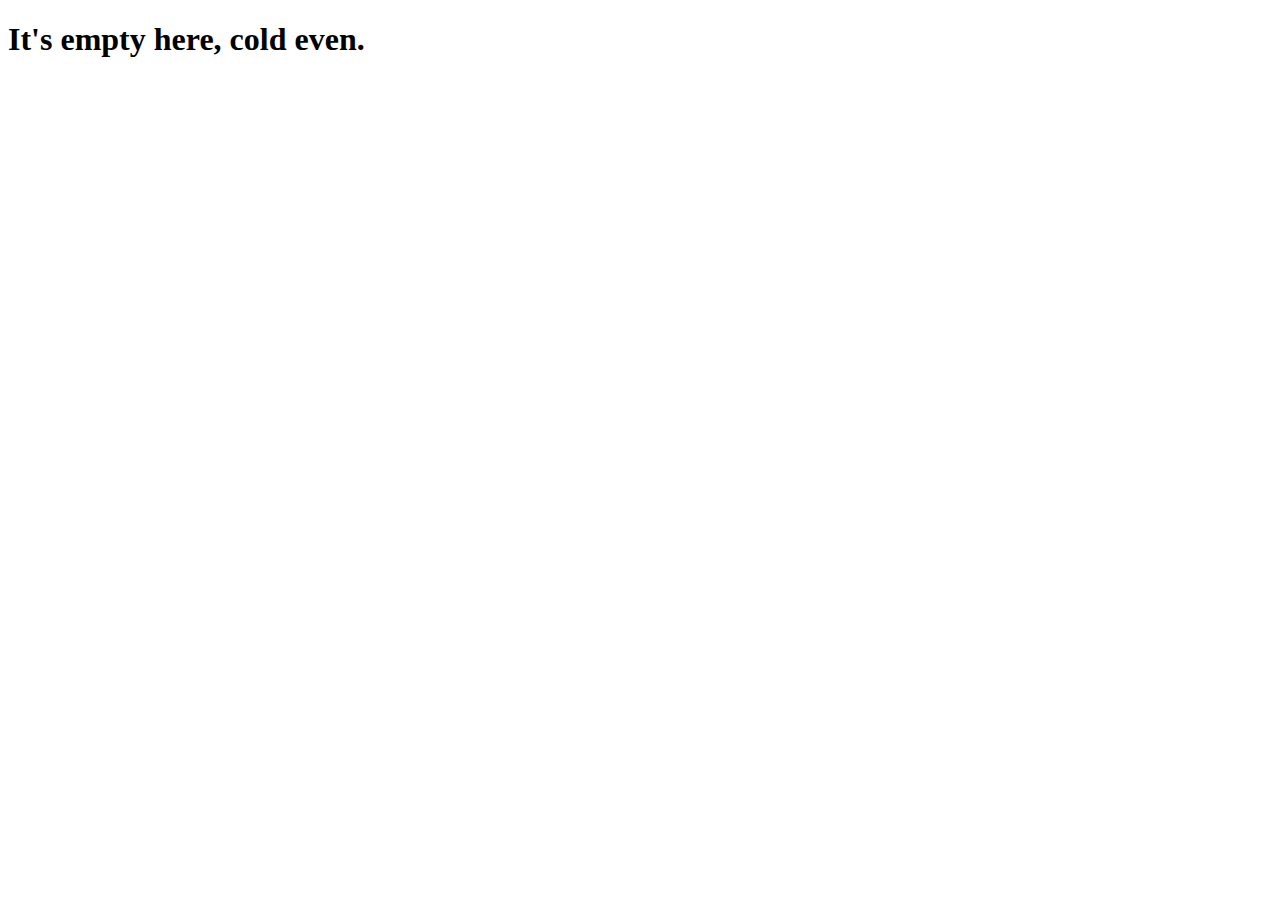
==== index.html @ 237fa8c8 "Initial commit" ====
<!DOCTYPE html>
<html lang="en">
    <head>
		<meta charset="utf-8">
		<title>DatCaptainHorse's Awesome Github Page</title>
    </head>
    <body>
        <h1>It's empty here, cold even.</h1>
    </body>
</html>
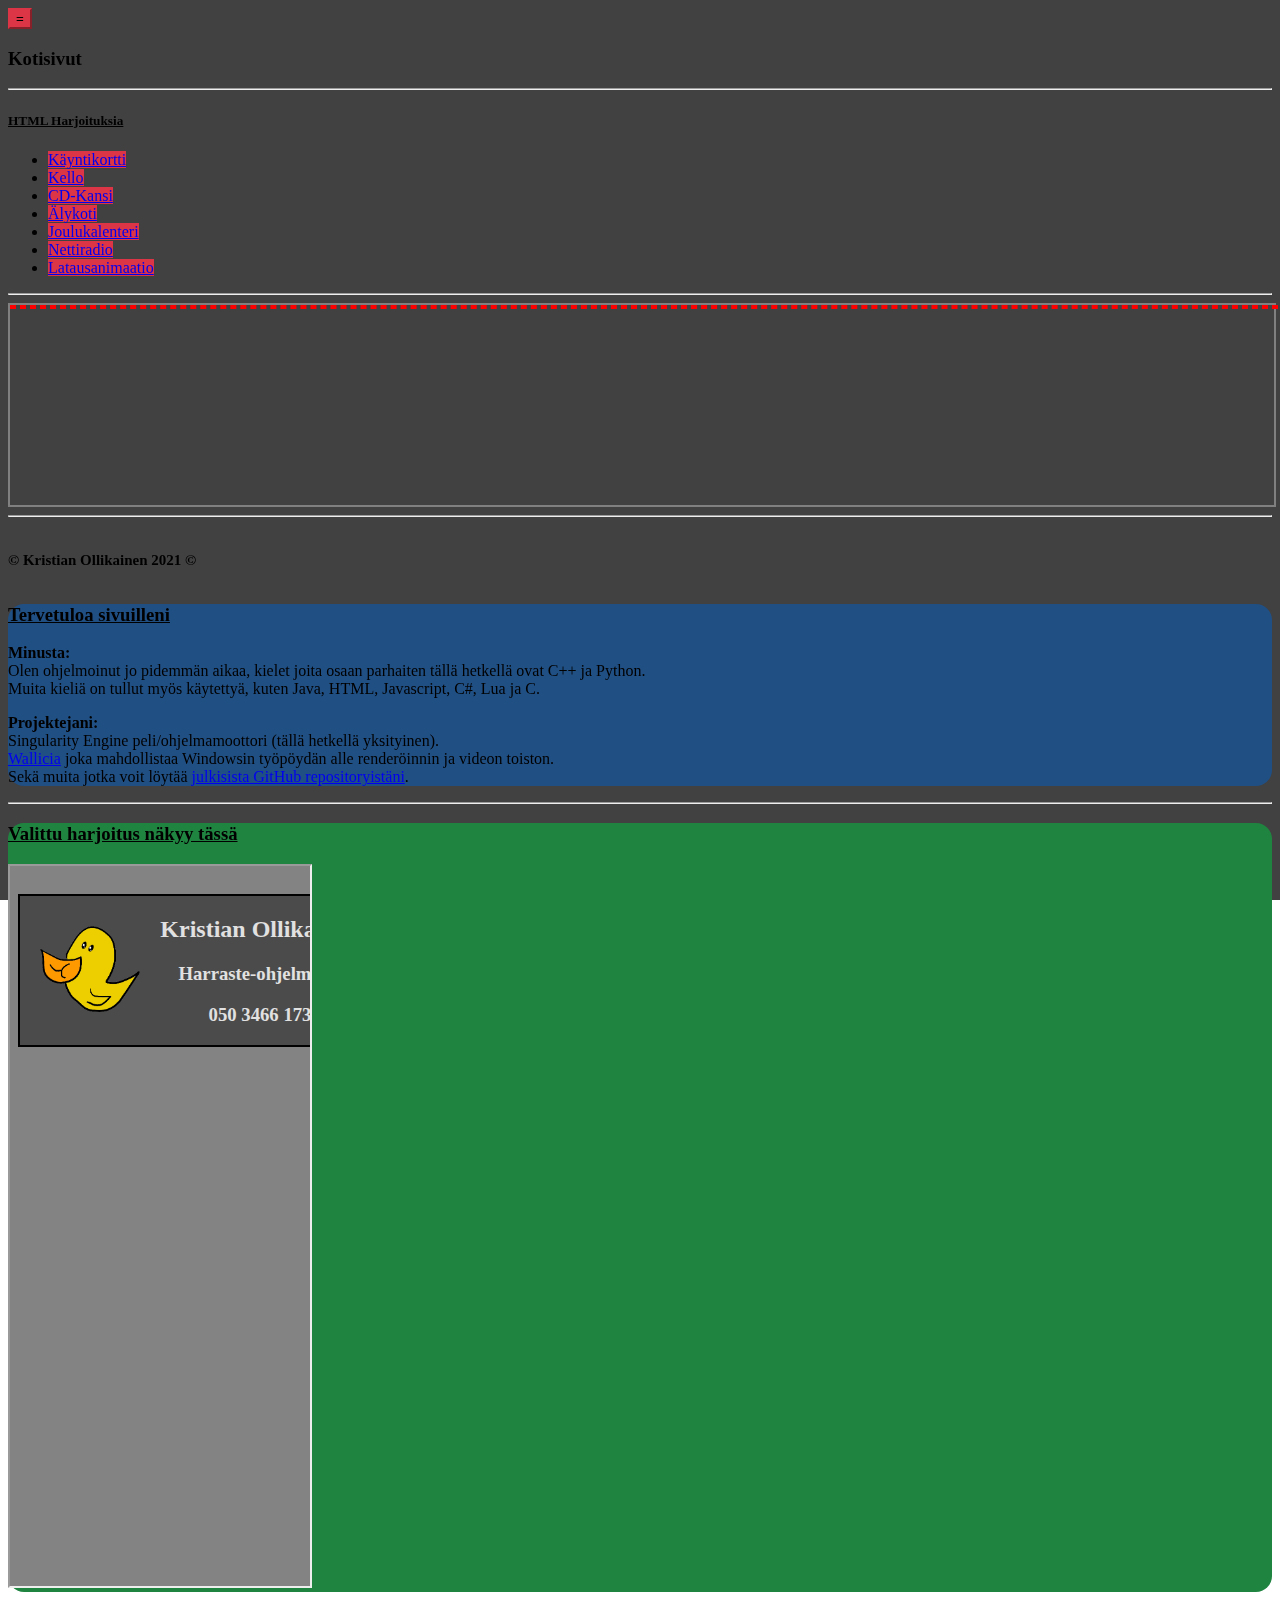
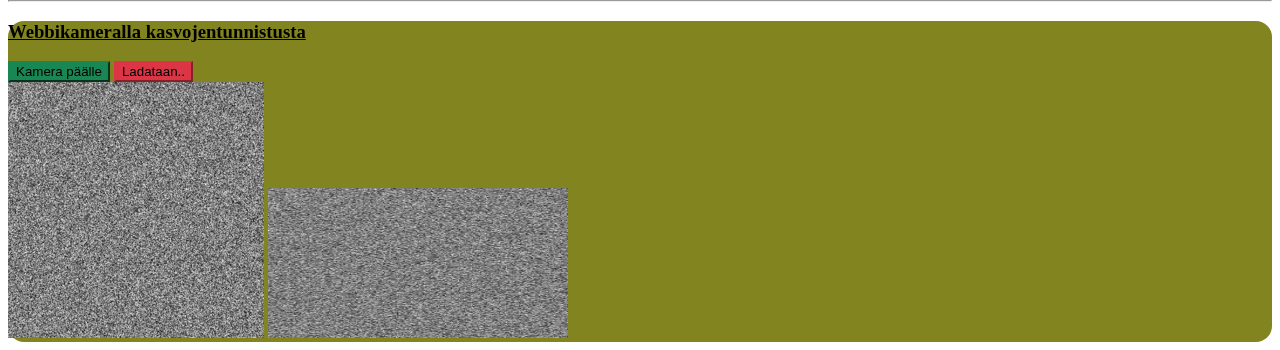
==== commit 2f957731: "Pushing whole school exercise site" ====
--- a/index.html
+++ b/index.html
@@ -1,10 +1,95 @@
 <!DOCTYPE html>
 <html lang="en">
-    <head>
+	<head>
 		<meta charset="utf-8">
-		<title>DatCaptainHorse's Awesome Github Page</title>
-    </head>
-    <body>
-        <h1>It's empty here, cold even.</h1>
-    </body>
+        <meta name="viewport" content="width=device-width, initial-scale=1, shrink-to-fit=no">
+		<link rel="stylesheet" href="css/styles.css">
+		<link rel="stylesheet" href="css/bs/bootstrap.min.css">
+        <script src="https://cdn.jsdelivr.net/npm/bootstrap@5.0.2/dist/js/bootstrap.bundle.min.js" integrity="sha384-MrcW6ZMFYlzcLA8Nl+NtUVF0sA7MsXsP1UyJoMp4YLEuNSfAP+JcXn/tWtIaxVXM" crossorigin="anonymous"></script>
+        <link href="https://cdn.jsdelivr.net/npm/bootstrap@5.0.2/dist/css/bootstrap.min.css" rel="stylesheet" integrity="sha384-EVSTQN3/azprG1Anm3QDgpJLIm9Nao0Yz1ztcQTwFspd3yD65VohhpuuCOmLASjC" crossorigin="anonymous">
+        <script async src="js/opencv.js" onload="OpenCVready();"></script>
+        <script src="js/script.js"></script>
+		<title>Kotisivu - Kristian Ollikainen</title>
+	</head>
+	<body>
+        <div class="background"></div>
+        <div id="divThePositionerOfBadlyBehavingElements" class="d-flex">
+            <button class="btn btn-red text-light position-fixed" style="z-index: 10; left: 10px; top: 5px;" onclick="sidebarToggle();">=</button>
+            <!-- Fake sidebar for positioning -->
+            <div id="fakeSidebar" class="d-inline-flex flex-column min-vh-100 overflow-hidden" style="background-color: transparent;"></div>
+            <!-- Sidebar -->
+            <div id="realSidebar" class="position-fixed d-inline-flex flex-column p-2 bg-dark min-vh-100 text-light overflow-hidden">
+                <h3 class="text-center pb-0 mb-0">Kotisivut</h3>
+                <hr>
+                <h5 class="text-center p-1"><u>HTML Harjoituksia</u></h5>
+                <ul class="nav flex-column nav-pills gap-2 mb-auto overflow-hidden">
+                    <li class="nav-item w-100">
+                        <a class="nav-link active nav-red" href="#exerciseContainer" onclick="setiFrame('./Harjoitus 3 HTML CSS/index.html')">Käyntikortti</a>
+                    </li>
+                    <li class="nav-item w-100">
+                        <a class="nav-link active nav-red" href="#exerciseContainer" onclick="setiFrame('./Harjoitus 4 HTML CSS/index.html')">Kello</a>
+                    </li>
+                    <li class="nav-item w-100">
+                        <a class="nav-link active nav-red" href="#exerciseContainer" onclick="setiFrame('./Harjoitus 7 CD kansi/index.html')">CD-Kansi</a>
+                    </li>
+                    <li class="nav-item w-100">
+                        <a class="nav-link active nav-red" href="#exerciseContainer" onclick="setiFrame('./Harjoitus X Älykoti/index.html')">Älykoti</a>
+                    </li>
+                    <li class="nav-item w-100">
+                        <a class="nav-link active nav-red" href="#exerciseContainer" onclick="setiFrame('./Harjoitus Y Joulukalenteri/index.html')">Joulukalenteri</a>
+                    </li>
+                    <li class="nav-item w-100">
+                        <a class="nav-link active nav-red" href="#exerciseContainer" onclick="setiFrame('./Harjoitus T Nettiradio/index.html')">Nettiradio</a>
+                    </li>
+                    <li class="nav-item w-100">
+                        <a class="nav-link active nav-red" href="#exerciseContainer" onclick="setiFrame('./Harjoitus W Lataus/index.html')">Latausanimaatio</a>
+                    </li>
+                </ul>
+                <hr>
+                <div id="minimap">
+                    <div id="minimap-pointer" style="height: 25%;"></div>
+                </div>
+                <hr>
+                <h6 class="text-center" style="font-size: 15px">© Kristian Ollikainen 2021 ©</h6>
+            </div>
+            <!-- EOF Sidebar -->
+            <!-- Content -->
+            <div class="container-fluid py-lg-3 px-lg-5 text-light">
+                <div class="row p-3" style="background-color: #204f84; border-radius: 1.0rem">
+                    <h3 class="text-center"><u>Tervetuloa sivuilleni</u></h3>
+                    <p class="col fs-5 pe-1">
+                        <b>Minusta:</b><br>
+                        Olen ohjelmoinut jo pidemmän aikaa, kielet joita osaan parhaiten tällä hetkellä ovat C++ ja Python.
+                        <br>
+                        Muita kieliä on tullut myös käytettyä, kuten Java, HTML, Javascript, C#, Lua ja C.
+                    </p>
+                    <div class="col p-0 mx-0 mt-0" style="border-right: lightgray dotted 3px; max-width: 1px;"></div>
+                    <p class="col fs-5 pe-1">
+                        <b>Projektejani:</b><br>
+                        Singularity Engine peli/ohjelmamoottori (tällä hetkellä yksityinen).<br>
+                        <a href="https://github.com/CaptainHorse/Wallicia">Wallicia</a> joka mahdollistaa Windowsin työpöydän alle renderöinnin ja videon toiston.<br>
+                        Sekä muita jotka voit löytää <a href="https://github.com/CaptainHorse?tab=repositories">julkisista GitHub repositoryistäni</a>.
+                    </p>
+                </div>
+                <hr>
+                <div id="exerciseContainer" class="row p-3" style="background-color: #208441; border-radius: 1.0rem;">
+                    <h3 class="text-center"><u>Valittu harjoitus näkyy tässä</u></h3>
+                    <iframe id="exerciseFrame" class="p-3" style="height: 80vh;" src="./Harjoitus 3 HTML CSS/index.html"></iframe>
+                </div>
+                <hr>
+                <div class="row p-3" style="background-color: #828420; border-radius: 1.0rem">
+                    <h3 class="text-center"><u>Webbikameralla kasvojentunnistusta</u></h3>
+                    <div class="d-flex justify-content-between">
+                        <button class="btn btn-green text-light" onclick="webcamToggle(this);">Kamera päälle</button>
+                        <button id="faceButton" class="btn btn-red text-light" onclick="faceToggle();">Ladataan..</button>
+                    </div>
+                    <div class="d-flex gap-3 py-3 justify-content-between overflow-hidden">
+                        <video id="webcam" class="w-50 h-100" autoplay="true" poster="./res/poster.png" style="object-fit: fill;"></video>
+                        <canvas id="faceOut" class="w-50 h-100"></canvas>
+                    </div>
+                </div>
+            </div>
+            <!-- EOF Content -->
+        </div>
+	</body>
 </html>--- a/css/styles.css
+++ b/css/styles.css
@@ -0,0 +1,92 @@
+.background {
+    position: fixed;
+    top: 0;
+    left: 0;
+    width: 100%;
+    height: 100%;
+    z-index: -999;
+    background-color: rgb(65, 65, 65);
+}
+
+#minimap {
+    position: relative;
+    height: 200px;
+    width: 100%;
+    border: 2px solid gray;
+}
+
+#minimap-pointer {
+    position: absolute;
+    top: 0%;
+    width: 100%;
+    border: 2px dashed red;
+}
+
+.nav-red {
+    background-color: #dc3545 !important;
+}
+
+.nav-red:hover {
+    background-color: #b02a37 !important;
+}
+
+.nav-red:active {
+    background-color: #842029 !important;
+}
+
+.btn-red {
+    background-color: #dc3545 !important;
+    border-color: #dc3545 !important;
+}
+
+.btn-red:hover {
+    background-color: #b02a37 !important;
+    border-color: #b02a37 !important;
+}
+
+.btn-red:active {
+    background-color: #842029 !important;
+    border-color: #842029 !important;
+    box-shadow: 0 0 0 0 rgba(0, 0, 0, 0) !important;
+}
+
+.btn-red:focus + .btn, .btn:focus {
+    box-shadow: 0 0 0 0 rgba(0, 0, 0, 0) !important;
+}
+
+.btn-green {
+    background-color: #198754 !important;
+    border-color: #198754 !important;
+}
+
+.btn-green:hover {
+    background-color: #157347 !important;
+    border-color: #157347 !important;
+}
+
+.btn-green:active {
+    background-color: #0d452b !important;
+    border-color: #0d452b !important;
+    box-shadow: 0 0 0 0 rgba(0, 0, 0, 0) !important;
+}
+
+.btn-green:focus + .btn, .btn:focus {
+    box-shadow: 0 0 0 0 rgba(0, 0, 0, 0) !important;
+}
+
+#fakeSidebar, #realSidebar {
+    min-width: 200px;
+    animation: sidebarAnimation 1s infinite ease-in-out alternate paused;
+}
+
+@keyframes sidebarAnimation {
+    0% {
+        left: 0px;
+        min-width: 200px;
+    }
+
+    100% {
+        left: -215px;
+        min-width: 0px;
+    }
+}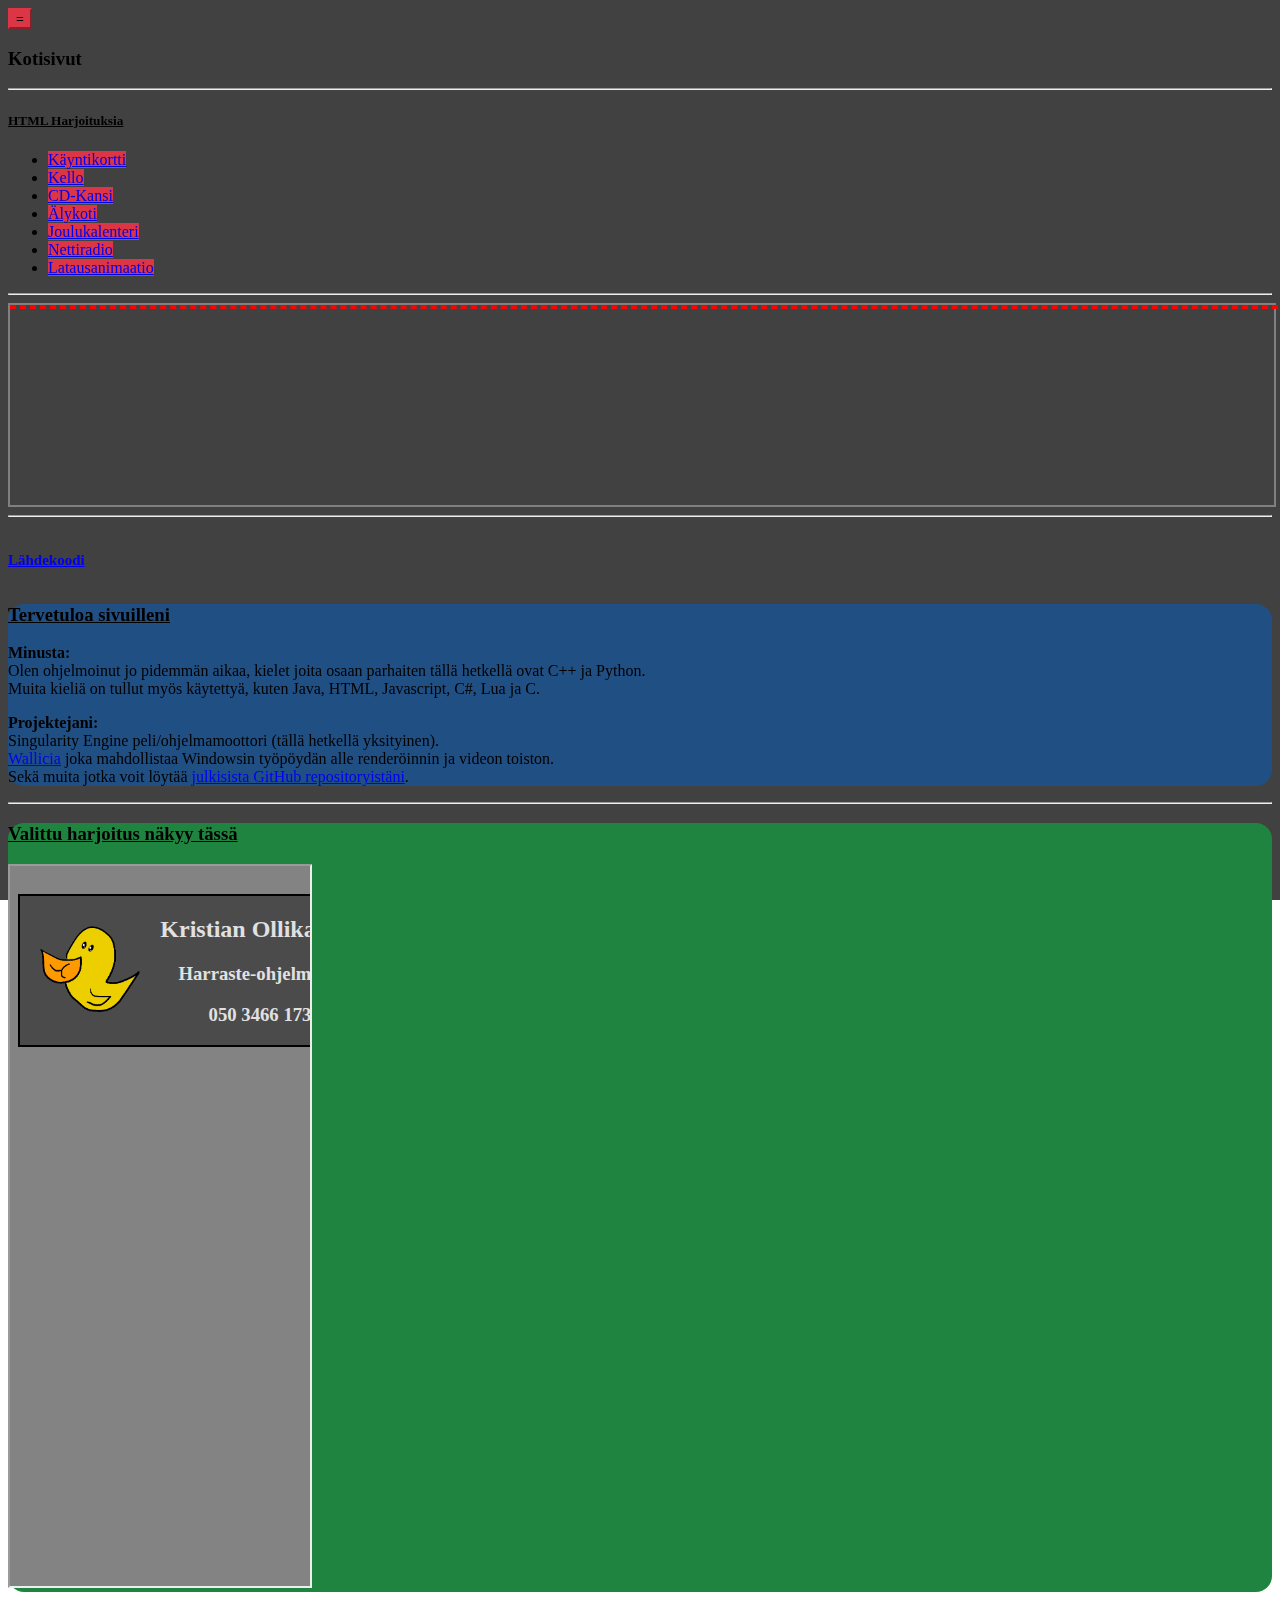
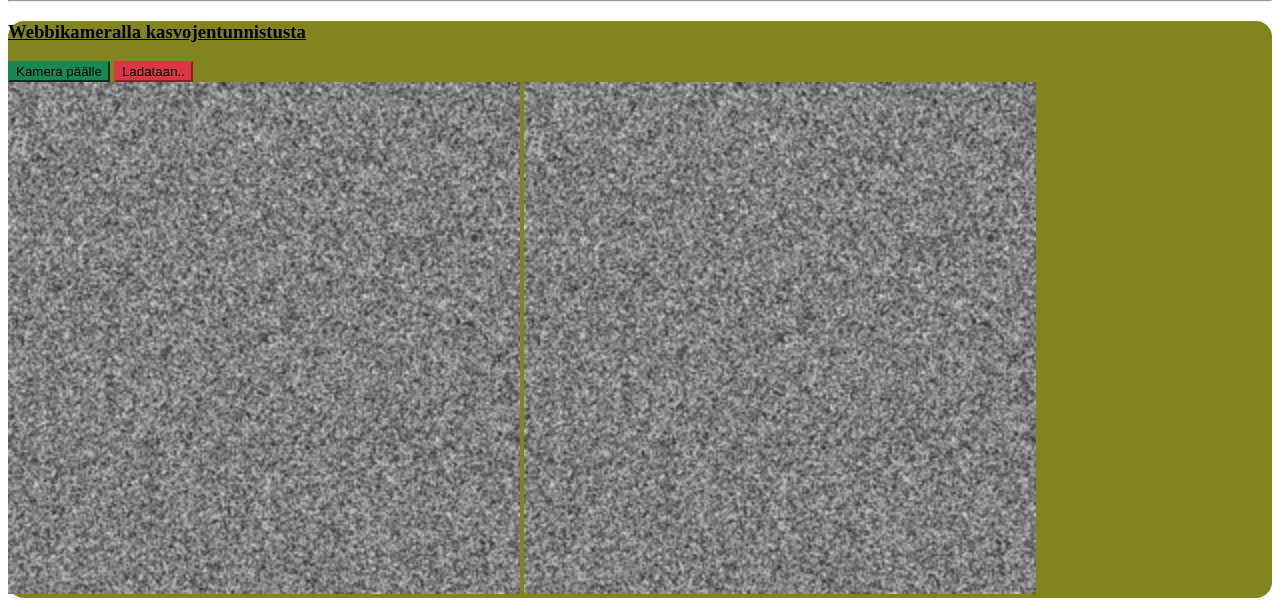
==== commit 54babd0e: "Really fix OpenCV" ====
--- a/index.html
+++ b/index.html
@@ -50,7 +50,7 @@
                     <div id="minimap-pointer" style="height: 25%;"></div>
                 </div>
                 <hr>
-                <h6 class="text-center" style="font-size: 15px">© Kristian Ollikainen 2021 ©</h6>
+                <h6 class="text-center" style="font-size: 15px"><a href="https://github.com/CaptainHorse/CaptainHorse.github.io">Lähdekoodi</a></h6>
             </div>
             <!-- EOF Sidebar -->
             <!-- Content -->
@@ -84,8 +84,8 @@
                         <button id="faceButton" class="btn btn-red text-light" onclick="faceToggle();">Ladataan..</button>
                     </div>
                     <div class="d-flex gap-3 py-3 justify-content-between overflow-hidden">
-                        <video id="webcam" class="w-50 h-100" autoplay="true" poster="./res/poster.png" style="object-fit: fill;"></video>
-                        <canvas id="faceOut" class="w-50 h-100"></canvas>
+                        <video id="webcam" width="512px" height="512px" autoplay="true" poster="./res/poster.png" style="object-fit: fill;"></video>
+                        <canvas id="faceOut" width="512px" height="512px"></canvas>
                     </div>
                 </div>
             </div>
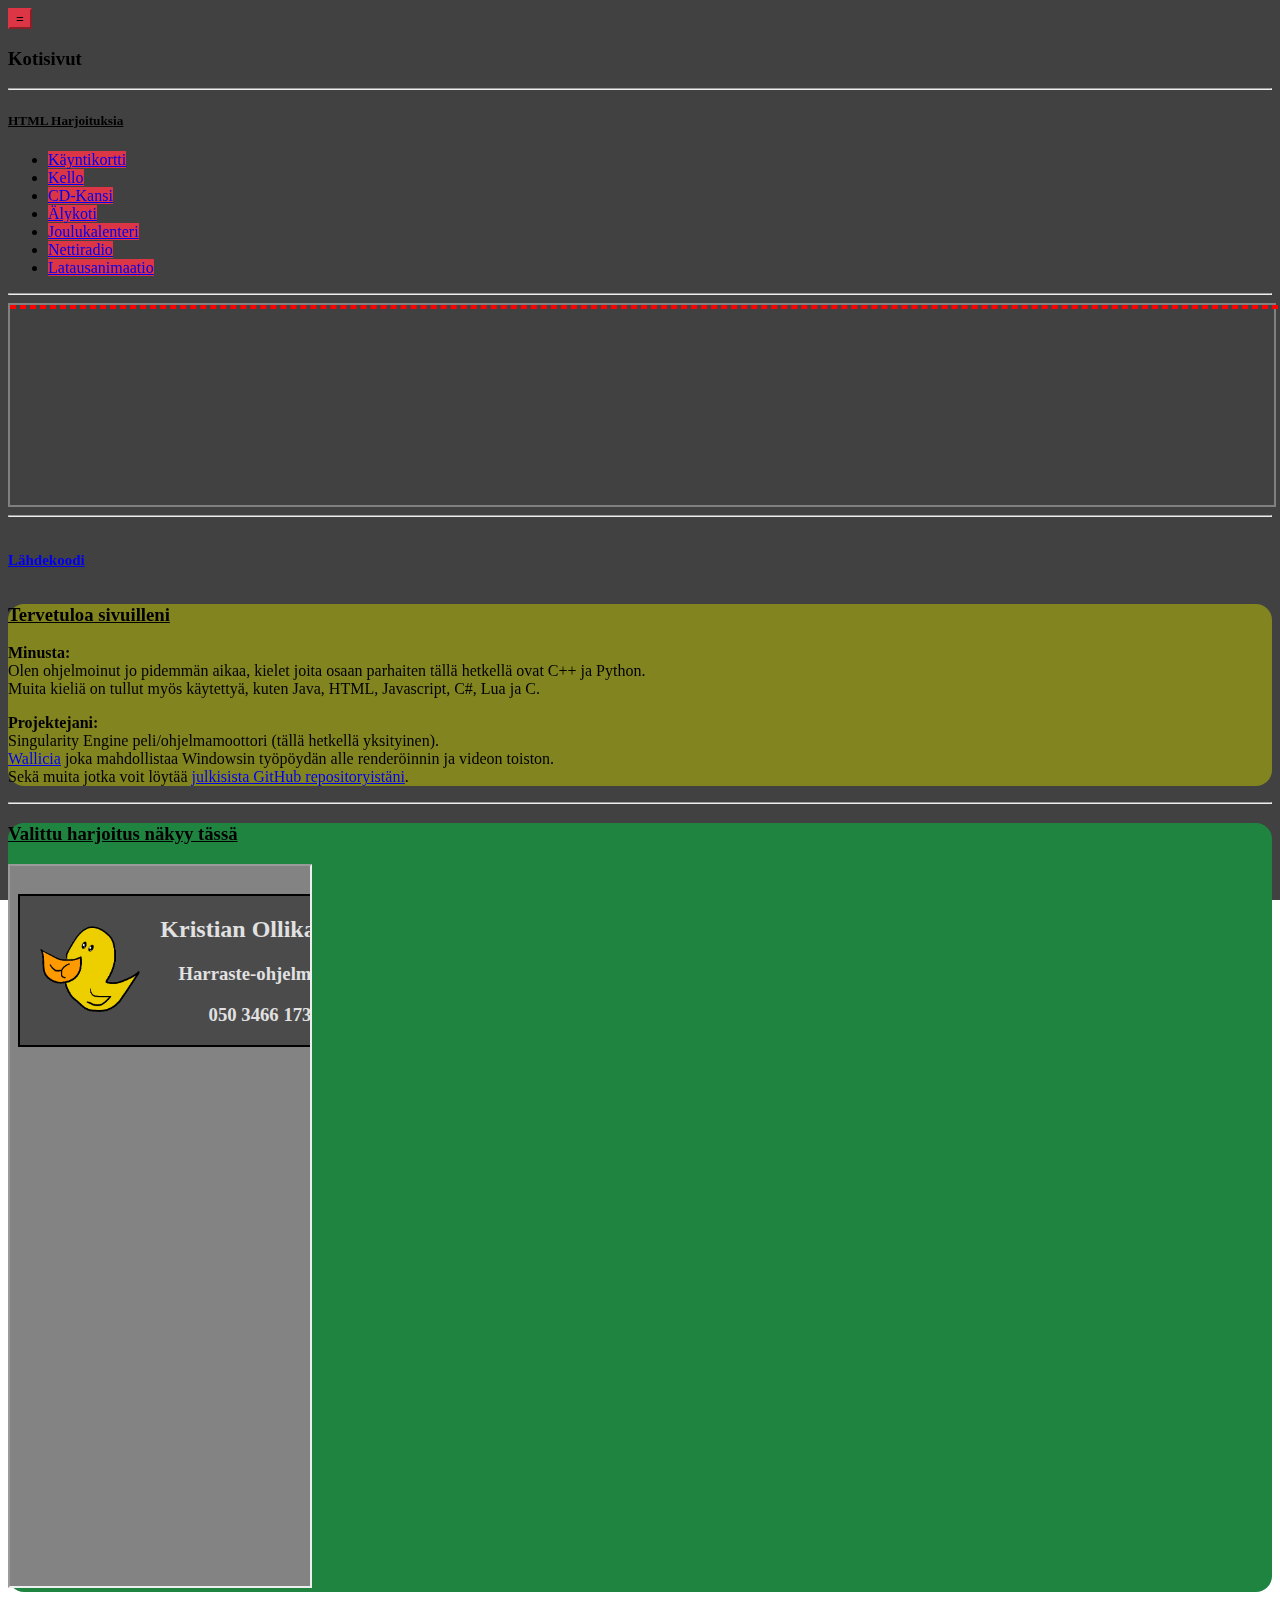
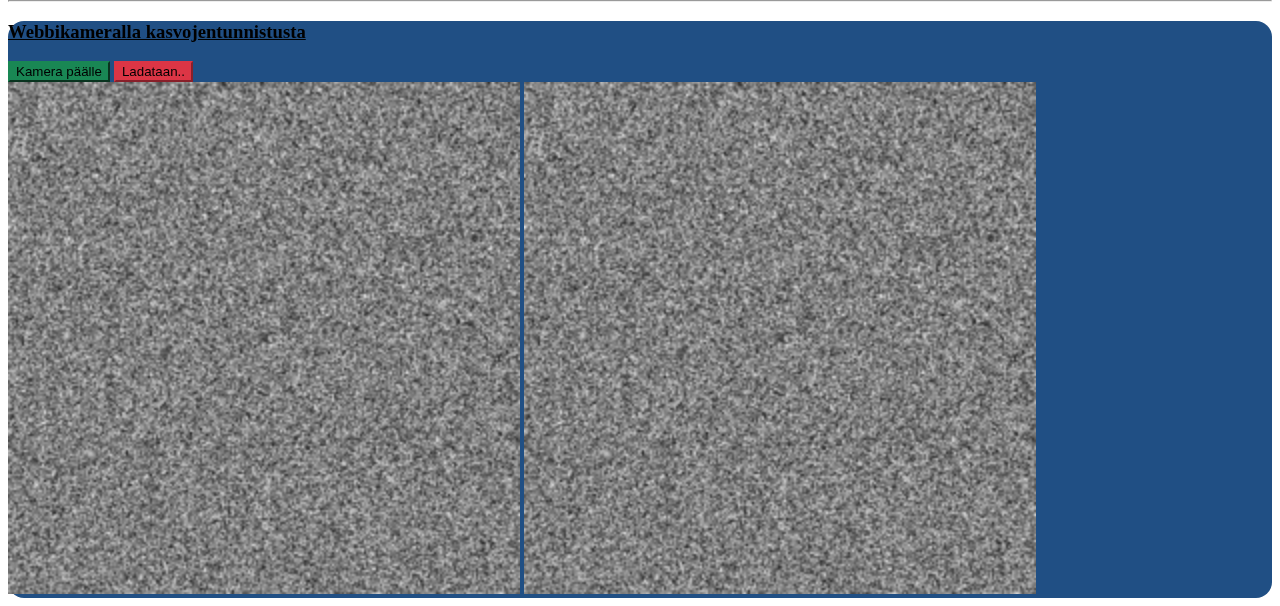
==== commit 6c8b7bc5: "Swap container colors so links are easier to read" ====
--- a/index.html
+++ b/index.html
@@ -55,7 +55,7 @@
             <!-- EOF Sidebar -->
             <!-- Content -->
             <div class="container-fluid py-lg-3 px-lg-5 text-light">
-                <div class="row p-3" style="background-color: #204f84; border-radius: 1.0rem">
+                <div class="row p-3" style="background-color: #828420; border-radius: 1.0rem">
                     <h3 class="text-center"><u>Tervetuloa sivuilleni</u></h3>
                     <p class="col fs-5 pe-1">
                         <b>Minusta:</b><br>
@@ -77,7 +77,7 @@
                     <iframe id="exerciseFrame" class="p-3" style="height: 80vh;" src="./Harjoitus 3 HTML CSS/index.html"></iframe>
                 </div>
                 <hr>
-                <div class="row p-3" style="background-color: #828420; border-radius: 1.0rem">
+                <div class="row p-3" style="background-color: #204f84; border-radius: 1.0rem">
                     <h3 class="text-center"><u>Webbikameralla kasvojentunnistusta</u></h3>
                     <div class="d-flex justify-content-between">
                         <button class="btn btn-green text-light" onclick="webcamToggle(this);">Kamera päälle</button>
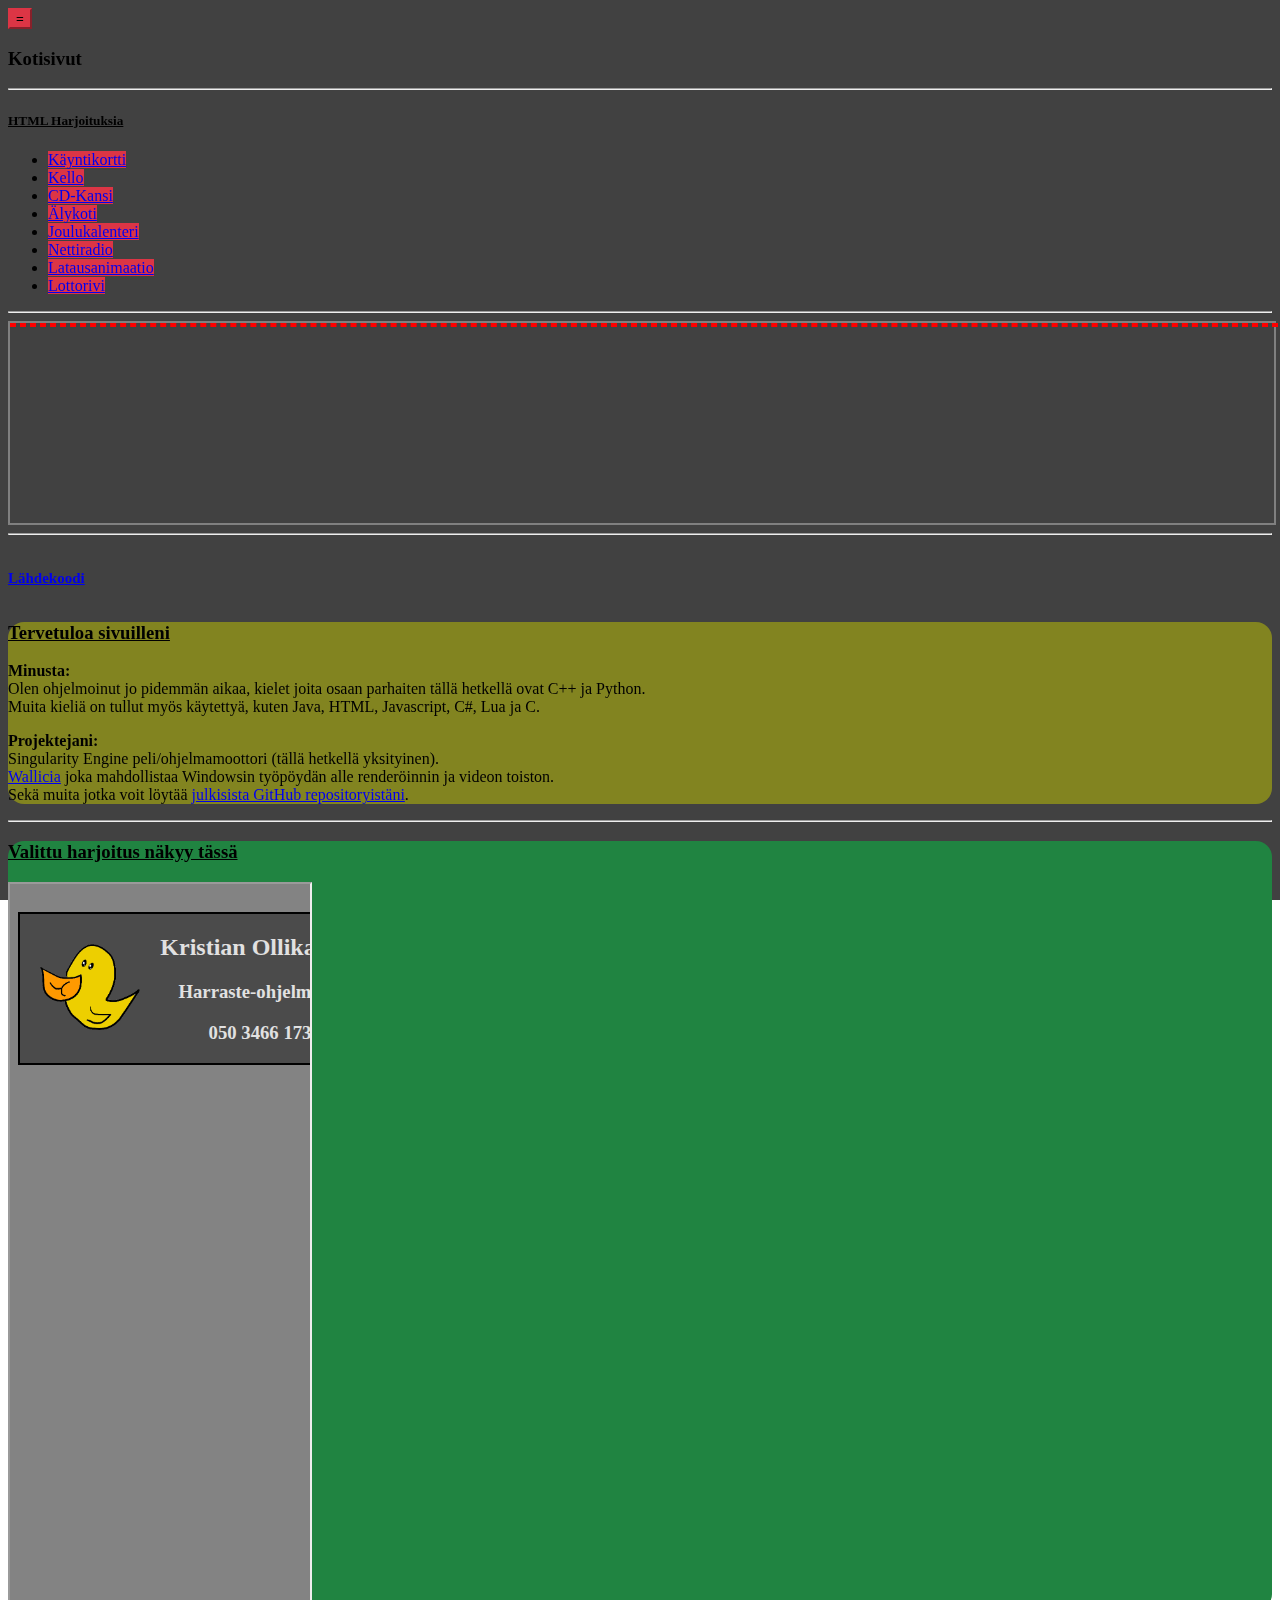
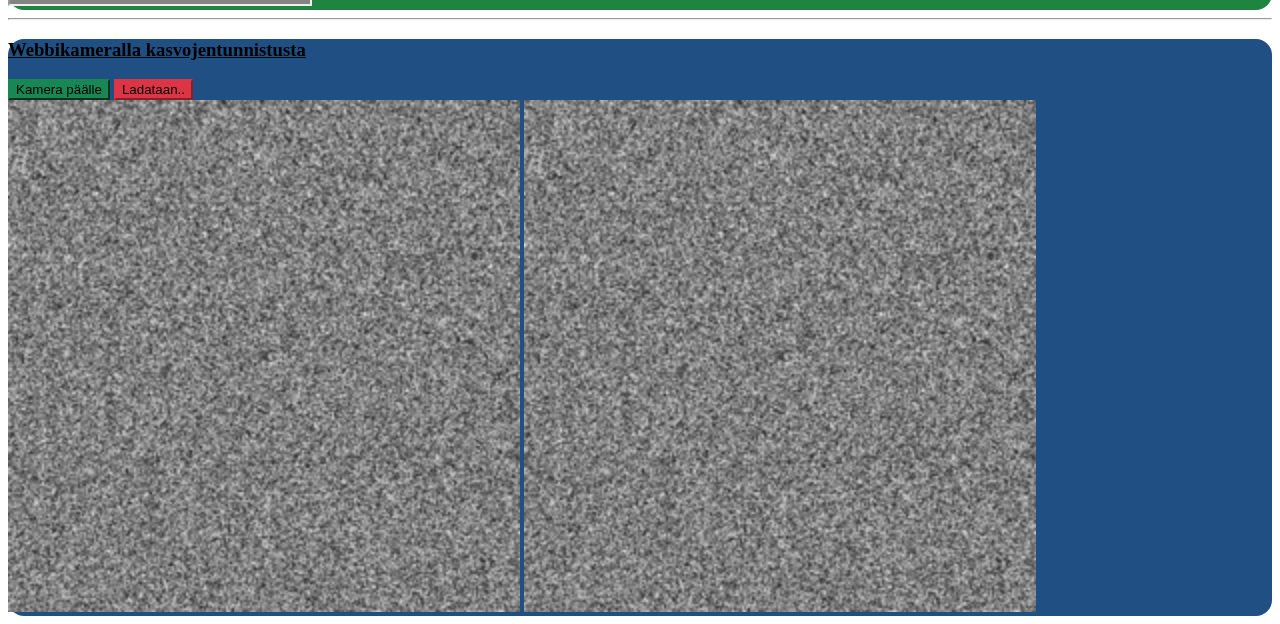
==== commit b8e9f634: "Lotteryline fixes and improvements" ====
--- a/index.html
+++ b/index.html
@@ -43,6 +43,9 @@
                     </li>
                     <li class="nav-item w-100">
                         <a class="nav-link active nav-red" href="#exerciseContainer" onclick="setiFrame('./Harjoitus W Lataus/index.html')">Latausanimaatio</a>
+                    </li>
+                    <li class="nav-item w-100">
+                        <a class="nav-link active nav-red" href="#exerciseContainer" onclick="setiFrame('./Harjoitus Lottorivi/index.html')">Lottorivi</a>
                     </li>
                 </ul>
                 <hr>
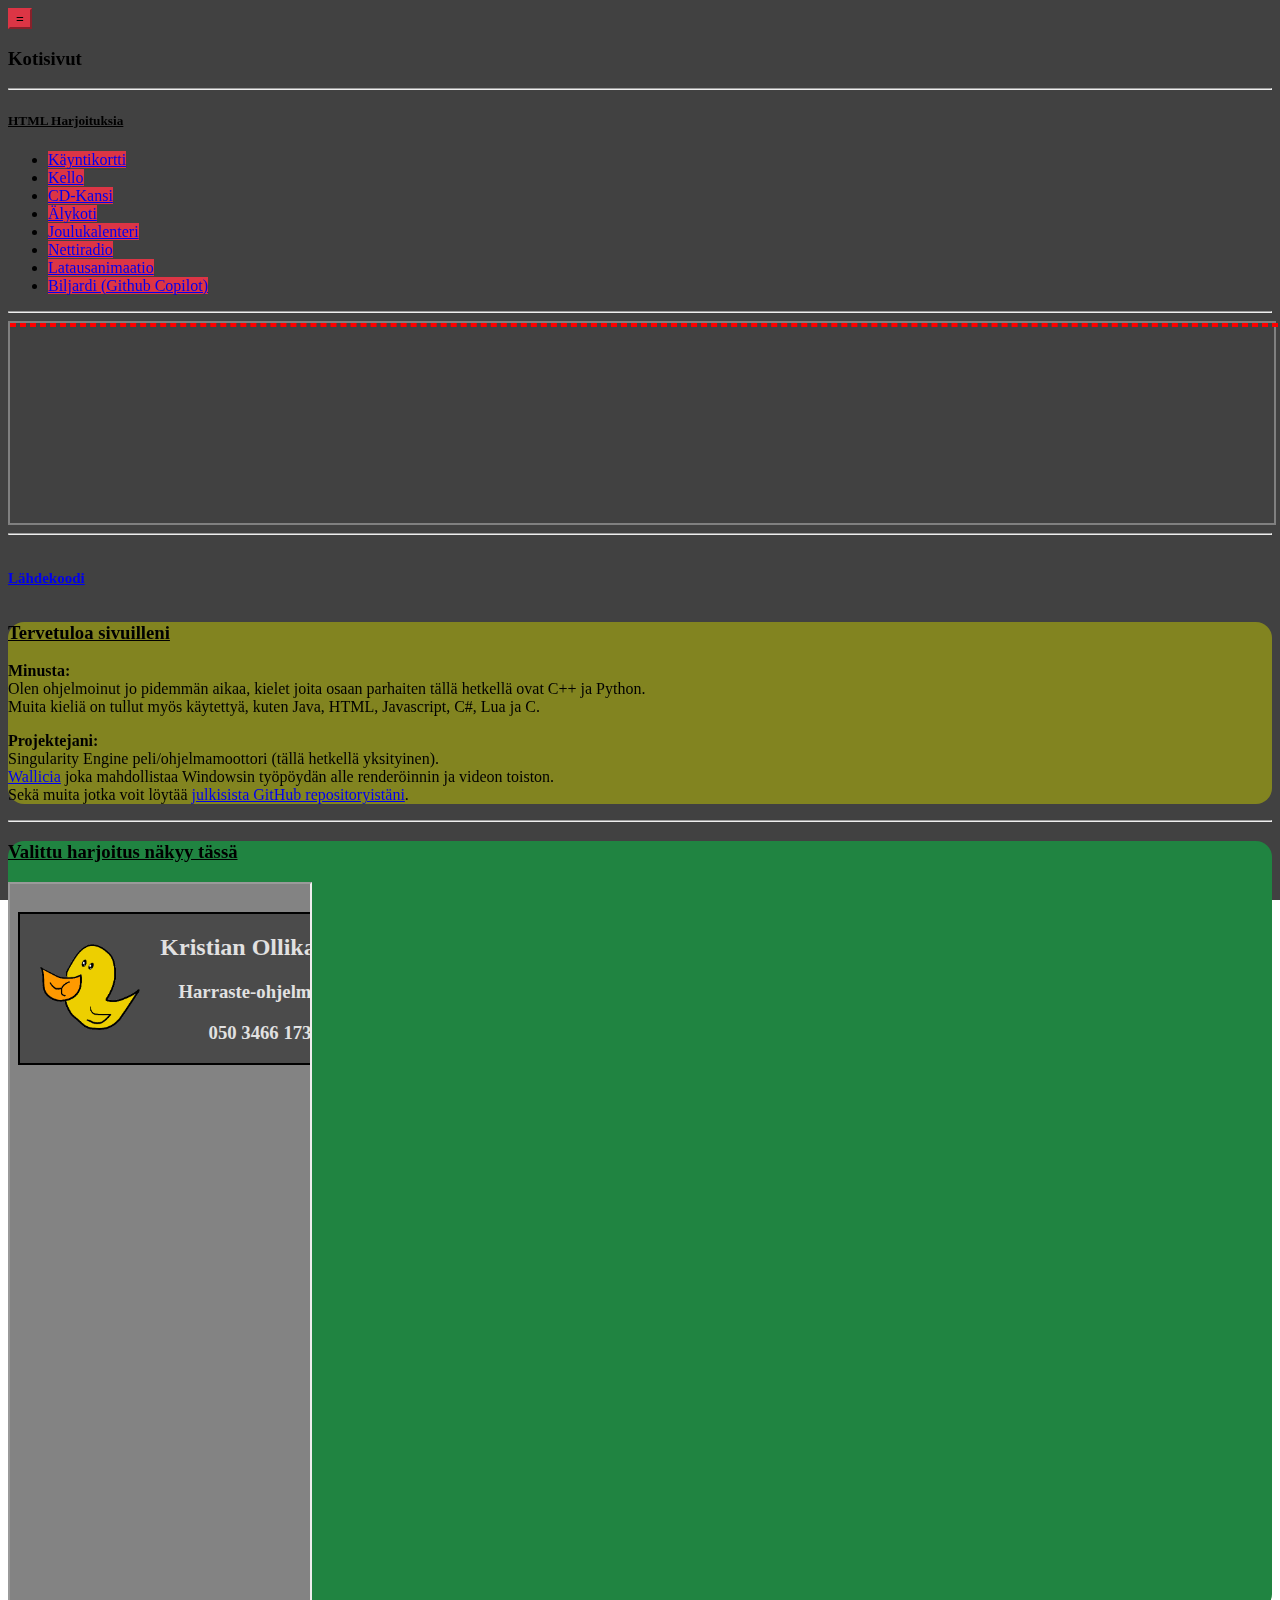
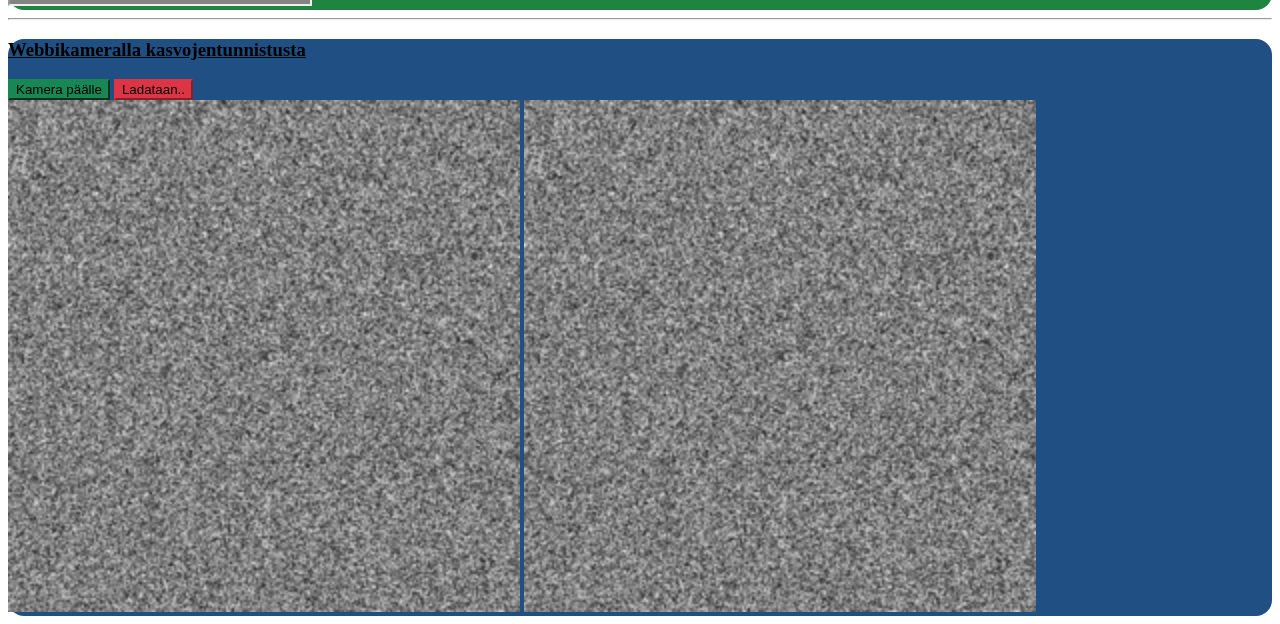
==== commit a692648b: "Github Copilot exercise" ====
--- a/index.html
+++ b/index.html
@@ -45,7 +45,7 @@
                         <a class="nav-link active nav-red" href="#exerciseContainer" onclick="setiFrame('./Harjoitus W Lataus/index.html')">Latausanimaatio</a>
                     </li>
                     <li class="nav-item w-100">
-                        <a class="nav-link active nav-red" href="#exerciseContainer" onclick="setiFrame('./Harjoitus Lottorivi/index.html')">Lottorivi</a>
+                        <a class="nav-link active nav-red" href="#exerciseContainer" onclick="setiFrame('./Biljardi/index.html')">Biljardi (Github Copilot)</a>
                     </li>
                 </ul>
                 <hr>
